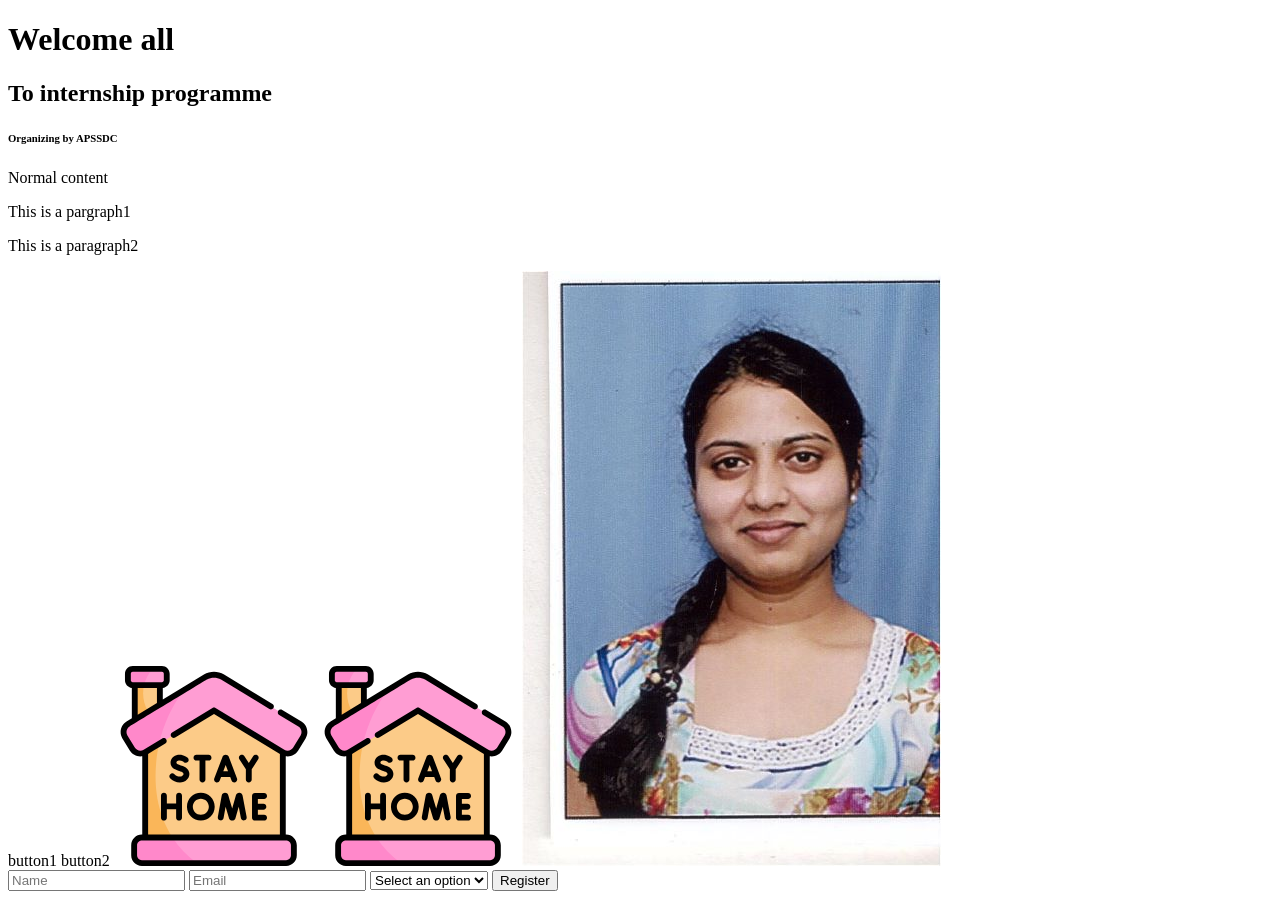
==== index.html @ a43fde34 "second commit" ====
<!DOCTYPE html>
<html lang="en">
<head>
	<title>::Reactjsproject::</title>
	<link rel="icon" type="favicon" href="image/image.svg">

</head>
<body>
	<h1> Welcome all </h1>
	<h2> To internship programme </h2>
	<h6> Organizing by APSSDC </h6>
	<h7> Normal content</h7>
	<p> This is a pargraph1 </p>
	<p> This is a paragraph2 </p>
	<span> button1 </span>
	<span> button2 </span>
	<img src="image/image.svg" width="200px">
	<img src="image/image.svg" width="200px">
	<img src="image/3.jpg">
	<form>
		<input type="text" placeholder="Name" required>
		<input type="email" placeholder="Email" required>
		<select required>
			<option value="" selected disabled> Select an option</option>
			<option value="one"> Guntur</option>
			<option> Vijayawada</option>
			<option> Vizag </option>
		</select>
		<input type="submit" value="Register">
	</form>

</body>
</html>
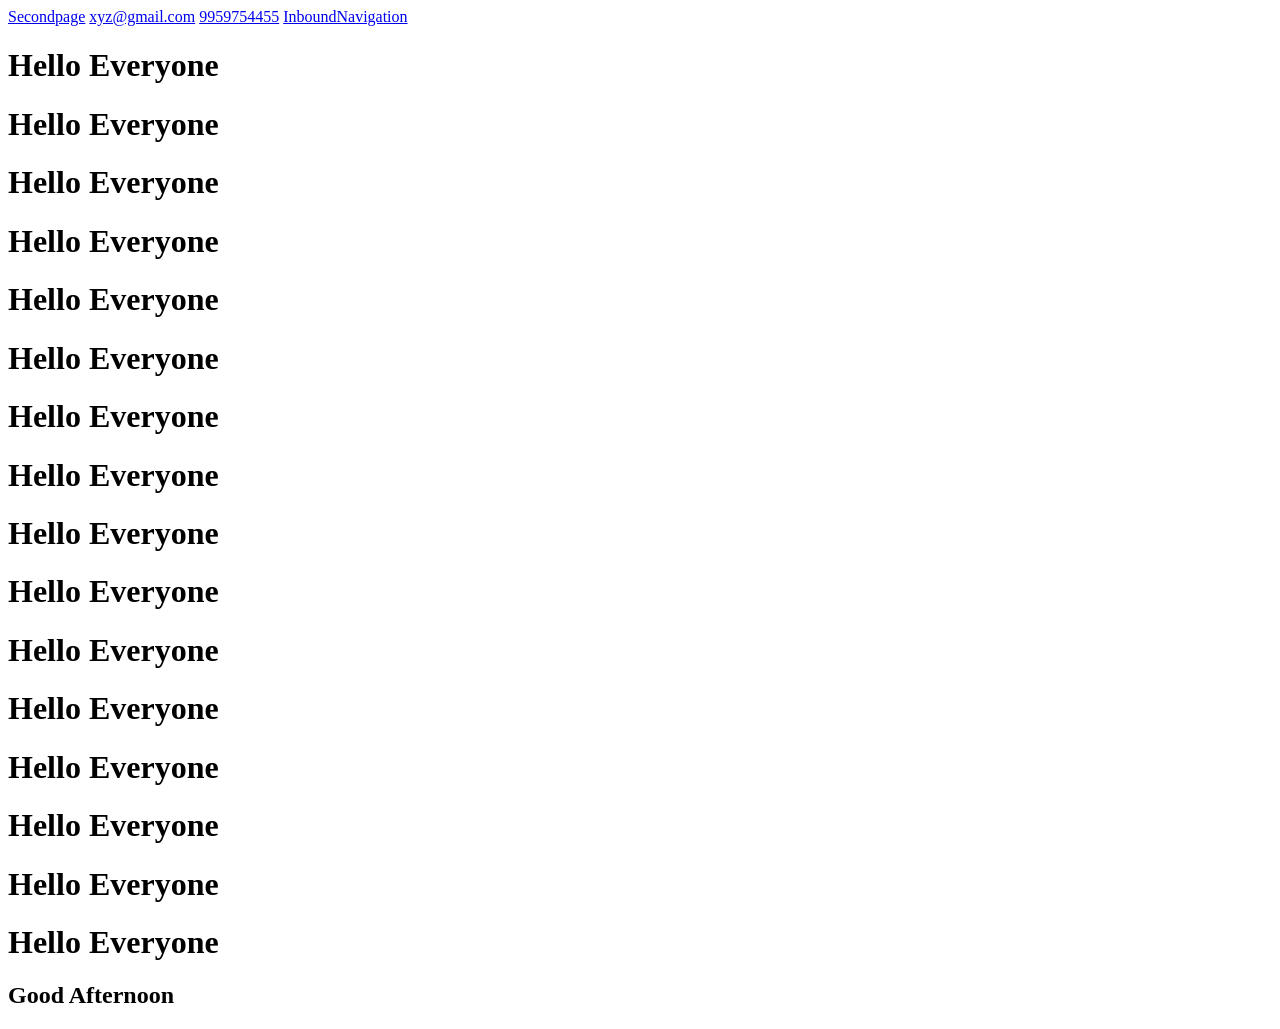
==== commit 97e8c0ec: "29june2020" ====
--- a/index.html
+++ b/index.html
@@ -3,31 +3,29 @@
 <head>
 	<title>::Reactjsproject::</title>
 	<link rel="icon" type="favicon" href="image/image.svg">
-
 </head>
 <body>
-	<h1> Welcome all </h1>
-	<h2> To internship programme </h2>
-	<h6> Organizing by APSSDC </h6>
-	<h7> Normal content</h7>
-	<p> This is a pargraph1 </p>
-	<p> This is a paragraph2 </p>
-	<span> button1 </span>
-	<span> button2 </span>
-	<img src="image/image.svg" width="200px">
-	<img src="image/image.svg" width="200px">
-	<img src="image/3.jpg">
-	<form>
-		<input type="text" placeholder="Name" required>
-		<input type="email" placeholder="Email" required>
-		<select required>
-			<option value="" selected disabled> Select an option</option>
-			<option value="one"> Guntur</option>
-			<option> Vijayawada</option>
-			<option> Vizag </option>
-		</select>
-		<input type="submit" value="Register">
-	</form>
-
+	<a href="about.html">Secondpage</a>
+	<a href="mailto: xyz@gmail.com">xyz@gmail.com</a>
+	<a href="tel: +919959754455">9959754455</a>
+	<a href="#one">InboundNavigation</a>
+	<h1> Hello Everyone </h1>
+	<h1> Hello Everyone </h1>
+	<h1> Hello Everyone </h1>
+	<h1> Hello Everyone </h1>
+	<h1> Hello Everyone </h1>
+	<h1> Hello Everyone </h1>
+	<h1> Hello Everyone </h1>
+	<h1> Hello Everyone </h1>
+	<h1> Hello Everyone </h1>
+	<h1> Hello Everyone </h1>
+	<h1> Hello Everyone </h1>
+	<h1> Hello Everyone </h1>
+	<h1> Hello Everyone </h1>
+	<h1> Hello Everyone </h1>
+	<h1> Hello Everyone </h1>
+	<h1> Hello Everyone </h1>
+	<h2 id="one"> Good Afternoon</h2>
+	
 </body>
 </html>
